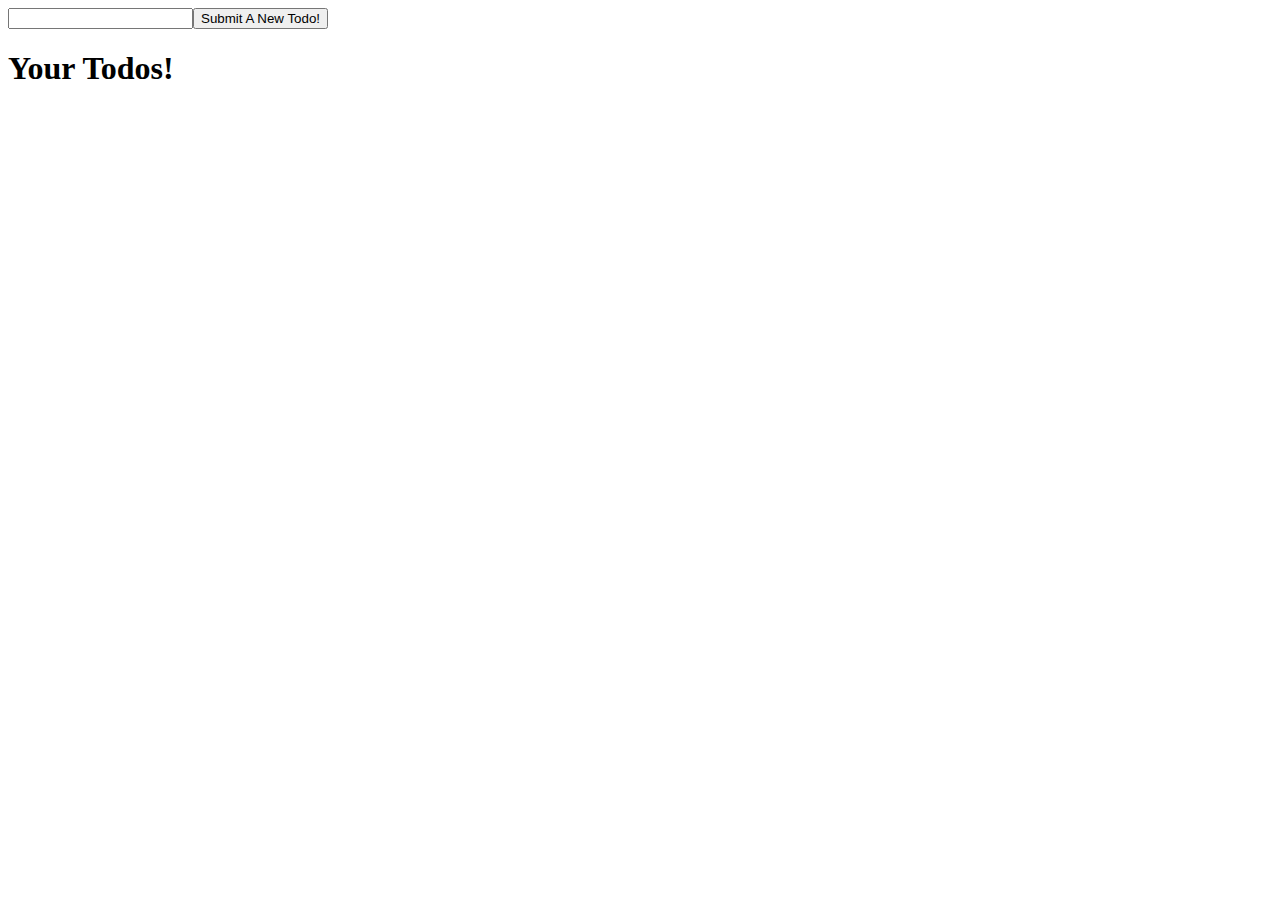
==== Demos/JavaScript_DomManipulation/DomDemo.html @ 0846ddf0 "added coding challenges folder" ====
<!DOCTYPE html>
<html lang="en">
<head>
    <meta charset="UTF-8">
    <meta http-equiv="X-UA-Compatible" content="IE=edge">
    <meta name="viewport" content="width=device-width, initial-scale=1.0">
    <title>Document</title>
</head>
<body>
    
    <script src="DomDemo.js"></script>
</body>
</html>
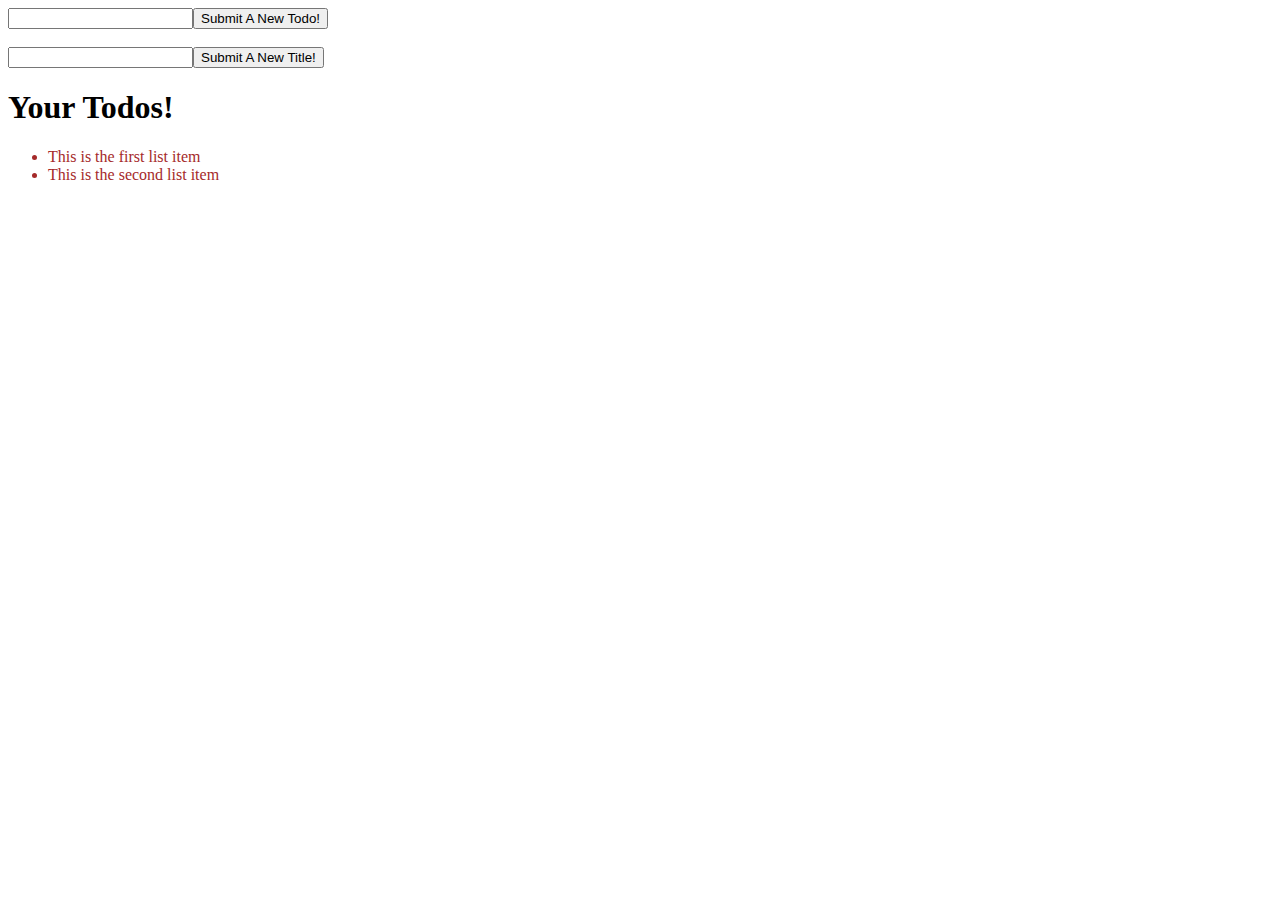
==== commit 6d0a327c: "Dom Demo" ====
--- a/Demos/JavaScript_DomManipulation/DomDemo.html
+++ b/Demos/JavaScript_DomManipulation/DomDemo.html
@@ -5,6 +5,7 @@
     <meta http-equiv="X-UA-Compatible" content="IE=edge">
     <meta name="viewport" content="width=device-width, initial-scale=1.0">
     <title>Document</title>
+    <link rel="stylesheet" href="DomDemo.css">
 </head>
 <body>
     
--- a/Demos/JavaScript_DomManipulation/DomDemo.css
+++ b/Demos/JavaScript_DomManipulation/DomDemo.css
@@ -0,0 +1,8 @@
+li.hoverDemo:hover{
+    background-color: blue;
+    color: white;
+  }
+  
+  .ulClass{
+    color: brown;
+  }